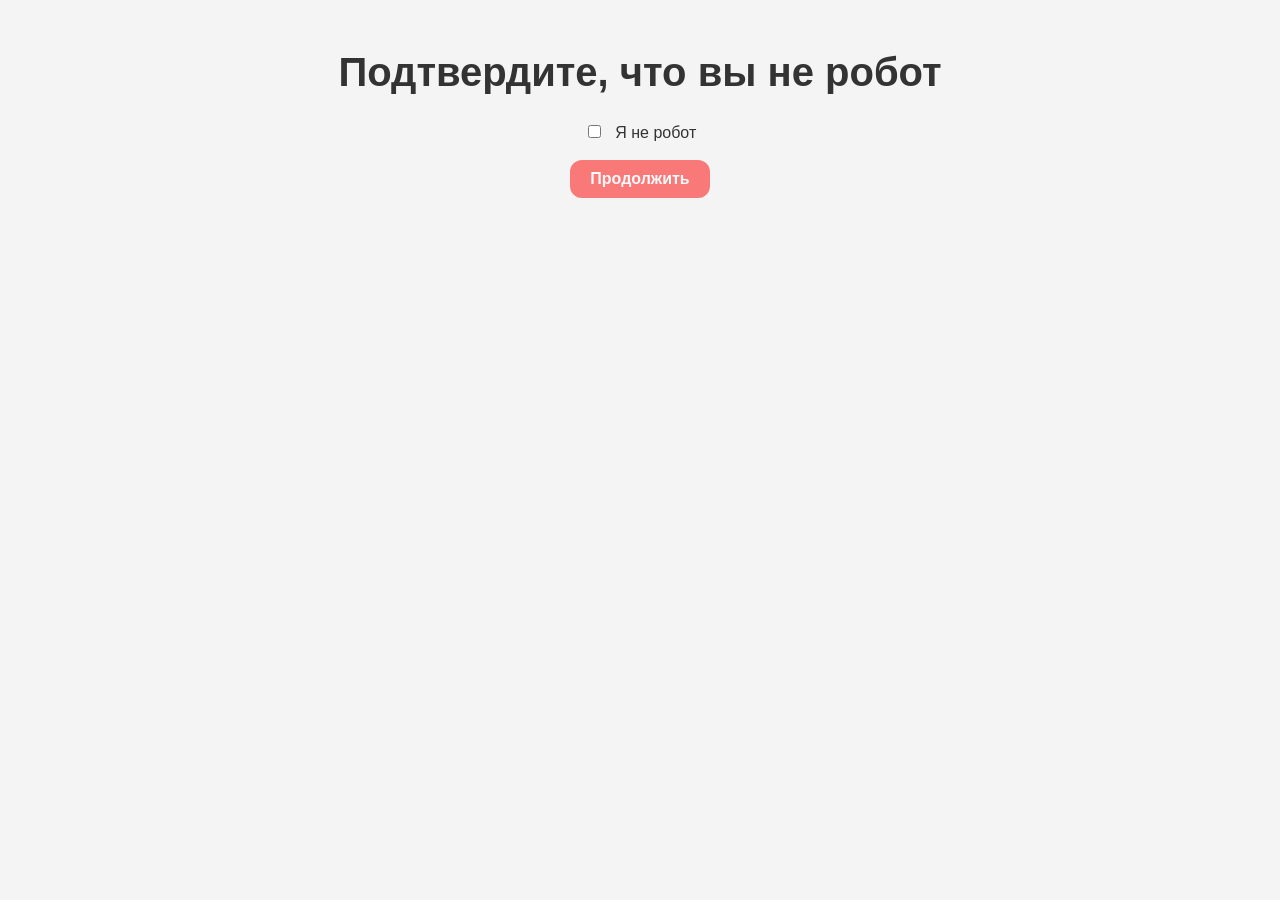
==== index.html @ b8172e55 "Create index.html" ====
<!DOCTYPE html>
<html lang="ru">
<head>
  <meta charset="UTF-8">
  <title>Капча</title>
  <link rel="stylesheet" href="style.css">
  <style>
    body {
      font-family: Arial, sans-serif;
      background-color: #f4f4f4;
      color: #333;
      text-align: center;
    }

    .site-title {
      font-size: 2.5em;
      margin-top: 50px;
      color: #333;
    }

    .captcha-form {
      margin-top: 20px;
    }

    .captcha-form input[type="checkbox"] {
      margin-right: 10px;
    }

    .download-btn {
      display: inline-block;
      background-color: red;
      color: white;
      padding: 10px 20px;
      font-weight: bold;
      border-radius: 12px;
      text-decoration: none;
      cursor: pointer;
      opacity: 0.5; /* Initially disabled */
    }

    .download-btn.active {
      opacity: 1; /* Active button */
      cursor: pointer;
    }
  </style>
</head>
<body>

  <h1 class="site-title">Подтвердите, что вы не робот</h1>
  
  <form class="captcha-form">
    <input type="checkbox" id="captcha"> Я не робот<br><br>
    <a href="main.html" id="continueBtn" class="download-btn" onclick="return validateCaptcha()">Продолжить</a>
  </form>

  <script>
    // Валидация капчи
    document.getElementById('captcha').addEventListener('change', function() {
      const continueBtn = document.getElementById('continueBtn');
      if (this.checked) {
        continueBtn.classList.add('active');
      } else {
        continueBtn.classList.remove('active');
      }
    });

    // Функция для проверки капчи
    function validateCaptcha() {
      const captchaChecked = document.getElementById('captcha').checked;
      if (!captchaChecked) {
        alert("Пожалуйста, подтвердите, что вы не робот.");
        return false; // Останавливает переход
      }
      return true; // Переход будет выполнен
    }
  </script>

</body>
</html>
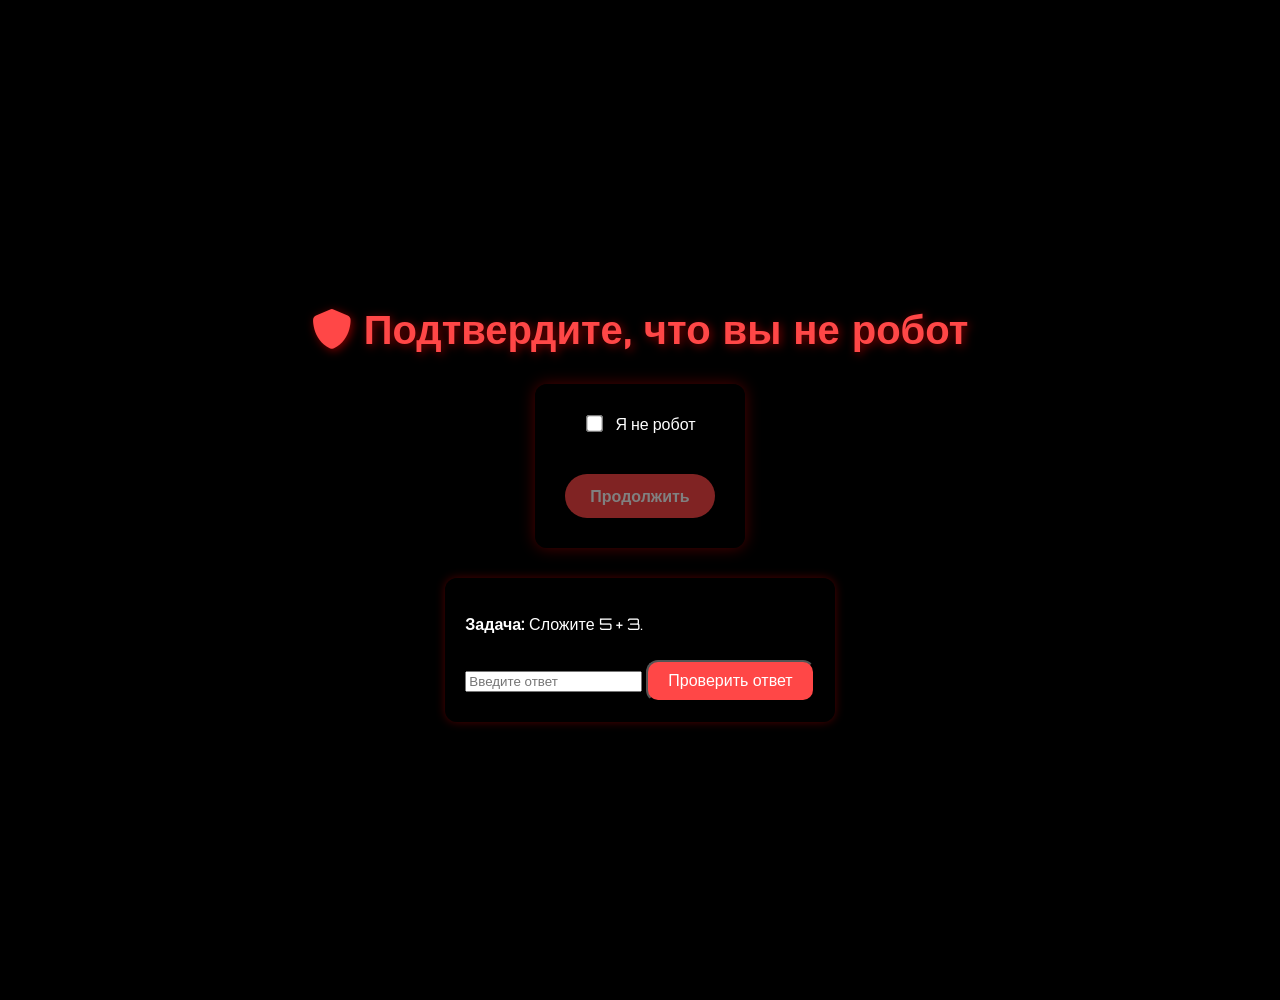
==== commit fae11066: "Update index.html" ====
--- a/index.html
+++ b/index.html
@@ -2,59 +2,166 @@
 <html lang="ru">
 <head>
   <meta charset="UTF-8">
+  <meta name="viewport" content="width=device-width, initial-scale=1.0">
   <title>Капча</title>
-  <link rel="stylesheet" href="style.css">
+  <link rel="stylesheet" href="https://cdnjs.cloudflare.com/ajax/libs/font-awesome/6.5.0/css/all.min.css">
   <style>
+    @import url('https://fonts.googleapis.com/css2?family=Orbitron:wght@600&display=swap');
+
+    /* Основной стиль */
     body {
-      font-family: Arial, sans-serif;
-      background-color: #f4f4f4;
-      color: #333;
+      font-family: 'Orbitron', sans-serif;
+      background-color: #000;
+      color: #fff;
       text-align: center;
+      padding: 50px;
+      margin: 0;
+      display: flex;
+      justify-content: center;
+      align-items: center;
+      height: 100vh;
+      flex-direction: column;
+      overflow: hidden;
+      position: relative;
+    }
+
+    body::before {
+      content: '';
+      position: fixed;
+      top: 0;
+      left: 0;
+      width: 100%;
+      height: 100%;
+      background: url('https://i.gifer.com/7VE.gif') repeat;
+      opacity: 0.08;
+      z-index: 0;
     }
 
     .site-title {
       font-size: 2.5em;
-      margin-top: 50px;
-      color: #333;
+      margin-bottom: 30px;
+      color: #ff4747;
+      text-shadow: 2px 2px 10px rgba(255, 0, 0, 0.5);
+      animation: fadeIn 1s ease;
     }
 
     .captcha-form {
-      margin-top: 20px;
+      background: rgba(0, 0, 0, 0.8);
+      padding: 30px;
+      border-radius: 12px;
+      box-shadow: 0px 0px 15px rgba(255, 0, 0, 0.3);
+      display: inline-block;
+      animation: fadeInUp 1s ease;
     }
 
     .captcha-form input[type="checkbox"] {
       margin-right: 10px;
+      transform: scale(1.3);
+      cursor: pointer;
+      transition: transform 0.3s ease;
+    }
+
+    .captcha-form input[type="checkbox"]:hover {
+      transform: scale(1.4);
     }
 
     .download-btn {
       display: inline-block;
-      background-color: red;
+      background-color: #ff4747;
       color: white;
+      padding: 12px 25px;
+      font-weight: bold;
+      border-radius: 30px;
+      text-decoration: none;
+      margin-top: 20px;
+      cursor: not-allowed;
+      opacity: 0.5;
+      transition: opacity 0.3s ease, transform 0.3s ease;
+    }
+
+    .download-btn.active {
+      opacity: 1;
+      cursor: pointer;
+      transform: scale(1.1);
+    }
+
+    .download-btn:hover {
+      transform: scale(1.1);
+    }
+
+    .download-btn:active {
+      transform: scale(1.05);
+    }
+
+    .mini-game-container {
+      margin-top: 30px;
+      text-align: left;
+      padding: 20px;
+      background-color: rgba(0, 0, 0, 0.6);
+      border-radius: 12px;
+      box-shadow: 0px 0px 10px rgba(255, 0, 0, 0.3);
+    }
+
+    .mini-game-btn {
+      background-color: #ff4747;
+      color: #fff;
+      border-radius: 12px;
       padding: 10px 20px;
-      font-weight: bold;
-      border-radius: 12px;
-      text-decoration: none;
       cursor: pointer;
-      opacity: 0.5; /* Initially disabled */
-    }
-
-    .download-btn.active {
-      opacity: 1; /* Active button */
-      cursor: pointer;
-    }
+      font-size: 16px;
+      margin-top: 10px;
+      transition: background-color 0.3s;
+    }
+
+    .mini-game-btn:hover {
+      background-color: #e64a4a;
+    }
+
+    /* Анимации */
+    @keyframes fadeIn {
+      0% { opacity: 0; }
+      100% { opacity: 1; }
+    }
+
+    @keyframes fadeInUp {
+      0% { opacity: 0; transform: translateY(30px); }
+      100% { opacity: 1; transform: translateY(0); }
+    }
+
+    .captcha-form, .site-title {
+      animation: fadeIn 1s ease;
+    }
+
+    .mini-game-container {
+      animation: fadeInUp 1.2s ease;
+    }
+
   </style>
 </head>
-<body>
-
-  <h1 class="site-title">Подтвердите, что вы не робот</h1>
+<body ondragstart="return false;" onselectstart="return false;">
+
+  <!-- 🔊 Фоновый звук -->
+  <audio autoplay loop>
+    <source src="https://files.catbox.moe/27yn62.mp3" type="audio/mpeg">
+  </audio>
+
+  <h1 class="site-title"><i class="fa-solid fa-shield"></i> Подтвердите, что вы не робот</h1>
   
+  <!-- Форма капчи -->
   <form class="captcha-form">
     <input type="checkbox" id="captcha"> Я не робот<br><br>
     <a href="main.html" id="continueBtn" class="download-btn" onclick="return validateCaptcha()">Продолжить</a>
   </form>
 
+  <!-- Мини-игра -->
+  <div class="mini-game-container">
+    <p><strong>Задача:</strong> Сложите 5 + 3.</p>
+    <input type="text" id="answer" placeholder="Введите ответ" />
+    <button class="mini-game-btn" onclick="validateGameAnswer()">Проверить ответ</button>
+  </div>
+
   <script>
-    // Валидация капчи
+    // Валидация капчи и активация кнопки
     document.getElementById('captcha').addEventListener('change', function() {
       const continueBtn = document.getElementById('continueBtn');
       if (this.checked) {
@@ -73,6 +180,26 @@
       }
       return true; // Переход будет выполнен
     }
+
+    // Мини-игра: Проверка ответа
+    function validateGameAnswer() {
+      const answer = document.getElementById('answer').value;
+      if (answer === '8') {
+        alert("Ответ правильный! Вы прошли проверку.");
+        document.getElementById('captcha').checked = true; // Автоматическая активация капчи
+        document.getElementById('continueBtn').classList.add('active');
+      } else {
+        alert("Неверный ответ, попробуйте снова.");
+      }
+    }
+
+    // Защита от копирования кода
+    document.addEventListener('contextmenu', e => e.preventDefault());
+    document.addEventListener('keydown', function(e) {
+      if ((e.ctrlKey && ['u', 's', 'c'].includes(e.key.toLowerCase())) || e.keyCode === 123) {
+        e.preventDefault();
+      }
+    });
   </script>
 
 </body>
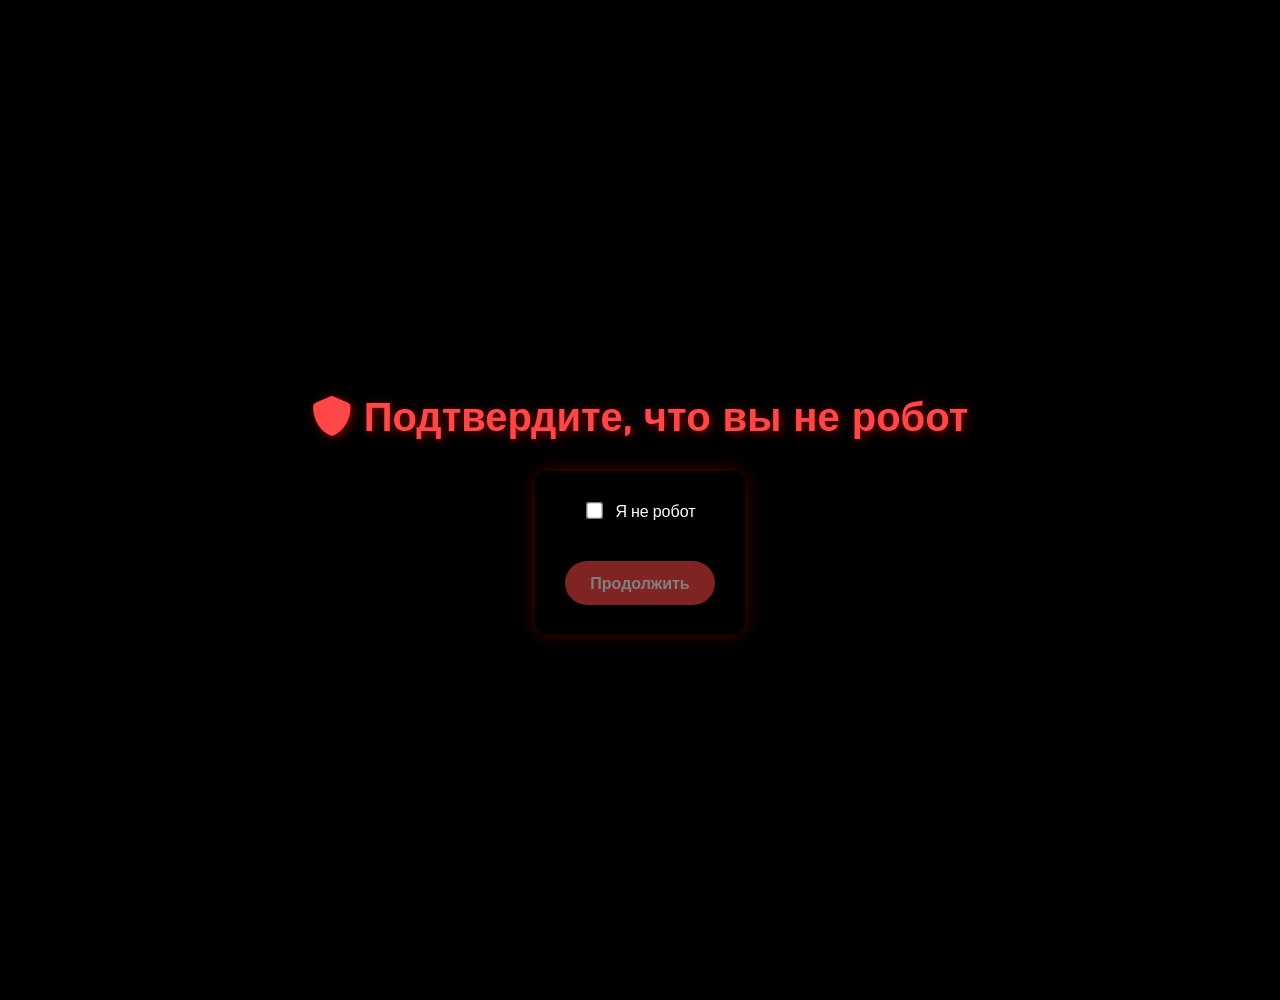
==== commit afb130ab: "Update index.html" ====
--- a/index.html
+++ b/index.html
@@ -93,30 +93,6 @@
       transform: scale(1.05);
     }
 
-    .mini-game-container {
-      margin-top: 30px;
-      text-align: left;
-      padding: 20px;
-      background-color: rgba(0, 0, 0, 0.6);
-      border-radius: 12px;
-      box-shadow: 0px 0px 10px rgba(255, 0, 0, 0.3);
-    }
-
-    .mini-game-btn {
-      background-color: #ff4747;
-      color: #fff;
-      border-radius: 12px;
-      padding: 10px 20px;
-      cursor: pointer;
-      font-size: 16px;
-      margin-top: 10px;
-      transition: background-color 0.3s;
-    }
-
-    .mini-game-btn:hover {
-      background-color: #e64a4a;
-    }
-
     /* Анимации */
     @keyframes fadeIn {
       0% { opacity: 0; }
@@ -131,11 +107,6 @@
     .captcha-form, .site-title {
       animation: fadeIn 1s ease;
     }
-
-    .mini-game-container {
-      animation: fadeInUp 1.2s ease;
-    }
-
   </style>
 </head>
 <body ondragstart="return false;" onselectstart="return false;">
@@ -152,13 +123,6 @@
     <input type="checkbox" id="captcha"> Я не робот<br><br>
     <a href="main.html" id="continueBtn" class="download-btn" onclick="return validateCaptcha()">Продолжить</a>
   </form>
-
-  <!-- Мини-игра -->
-  <div class="mini-game-container">
-    <p><strong>Задача:</strong> Сложите 5 + 3.</p>
-    <input type="text" id="answer" placeholder="Введите ответ" />
-    <button class="mini-game-btn" onclick="validateGameAnswer()">Проверить ответ</button>
-  </div>
 
   <script>
     // Валидация капчи и активация кнопки
@@ -181,18 +145,6 @@
       return true; // Переход будет выполнен
     }
 
-    // Мини-игра: Проверка ответа
-    function validateGameAnswer() {
-      const answer = document.getElementById('answer').value;
-      if (answer === '8') {
-        alert("Ответ правильный! Вы прошли проверку.");
-        document.getElementById('captcha').checked = true; // Автоматическая активация капчи
-        document.getElementById('continueBtn').classList.add('active');
-      } else {
-        alert("Неверный ответ, попробуйте снова.");
-      }
-    }
-
     // Защита от копирования кода
     document.addEventListener('contextmenu', e => e.preventDefault());
     document.addEventListener('keydown', function(e) {
